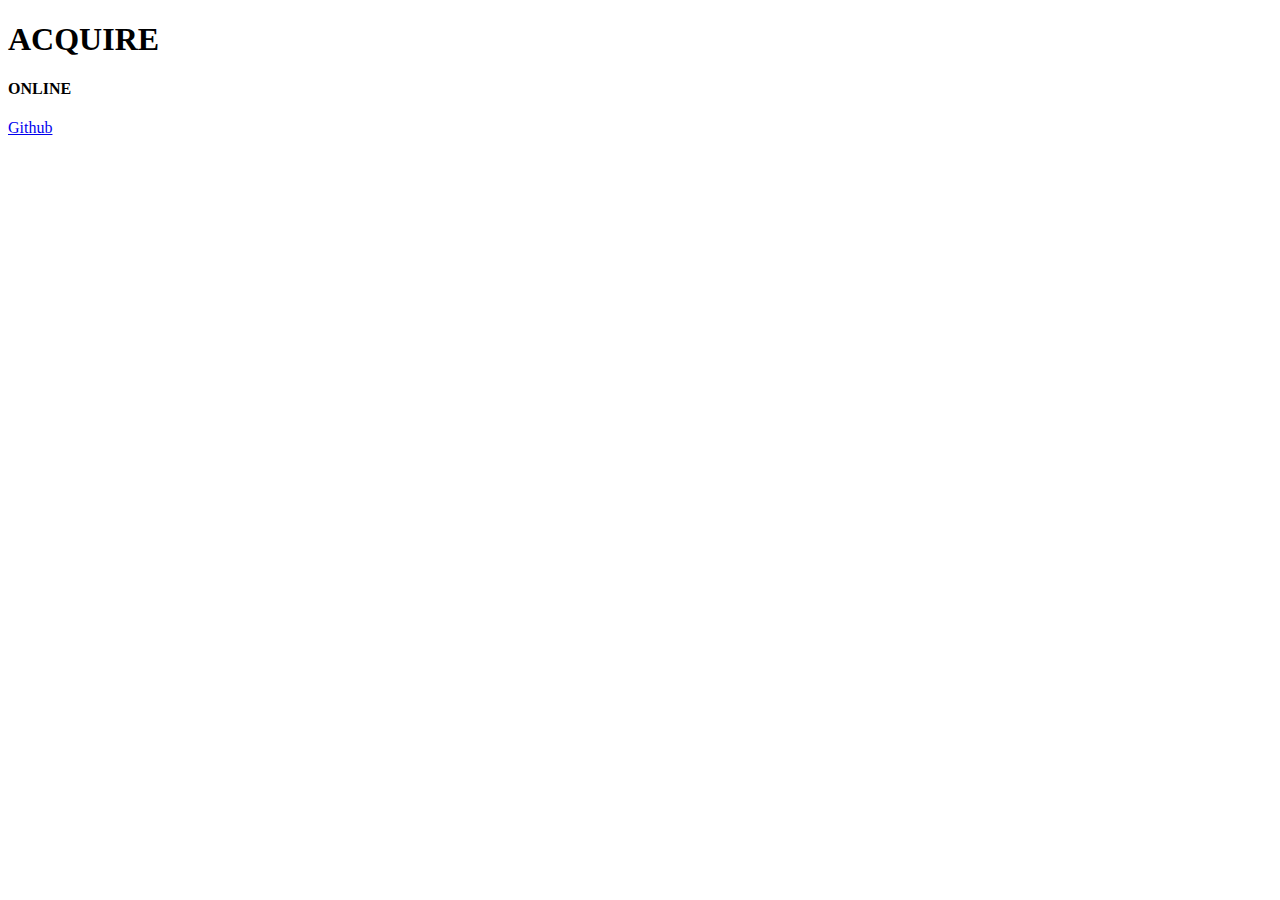
==== web/protected/game.html @ 888101a2 "Added bases of main game page" ====
<!DOCTYPE html>
<html lang="en">
<head>
    <meta charset="UTF-8">
    <meta http-equiv="X-UA-Compatible" content="IE=edge">
    <meta name="viewport" content="width=device-width, initial-scale=1.0">
    <title>Document</title>
    <link href="https://cdn.jsdelivr.net/npm/bootstrap@5.1.3/dist/css/bootstrap.min.css" rel="stylesheet" integrity="sha384-1BmE4kWBq78iYhFldvKuhfTAU6auU8tT94WrHftjDbrCEXSU1oBoqyl2QvZ6jIW3" crossorigin="anonymous">
    <link rel="preconnect" href="https://fonts.googleapis.com">
    <link rel="preconnect" href="https://fonts.gstatic.com" crossorigin>
    <link href="https://fonts.googleapis.com/css2?family=Open+Sans:ital,wght@0,300;0,400;0,500;0,600;0,700;0,800;1,300;1,400;1,500;1,600;1,700;1,800&display=swap" rel="stylesheet"> 
    <link href="https://fonts.googleapis.com/css2?family=Noto+Serif:ital,wght@0,400;0,700;1,400;1,700&display=swap" rel="stylesheet"> 
    <link rel="stylesheet" href="../../style.css">
    <script type="text/javascript" src="../../scripts/utils.js"></script>
    <script type="text/javascript" src="../../scripts/game.js"></script>
</head>
<body>
    <h1 class="title">
        ACQUIRE
    </h1>
    <h4 class="online">
        ONLINE
    </h4>
    <div class="github-container">
        <a id="github-link" href="https://github.com/LMH01/Acquire_rs_web" class="btn btn-secondary">
            Github
        </a>
    </div>
</body>
</html>
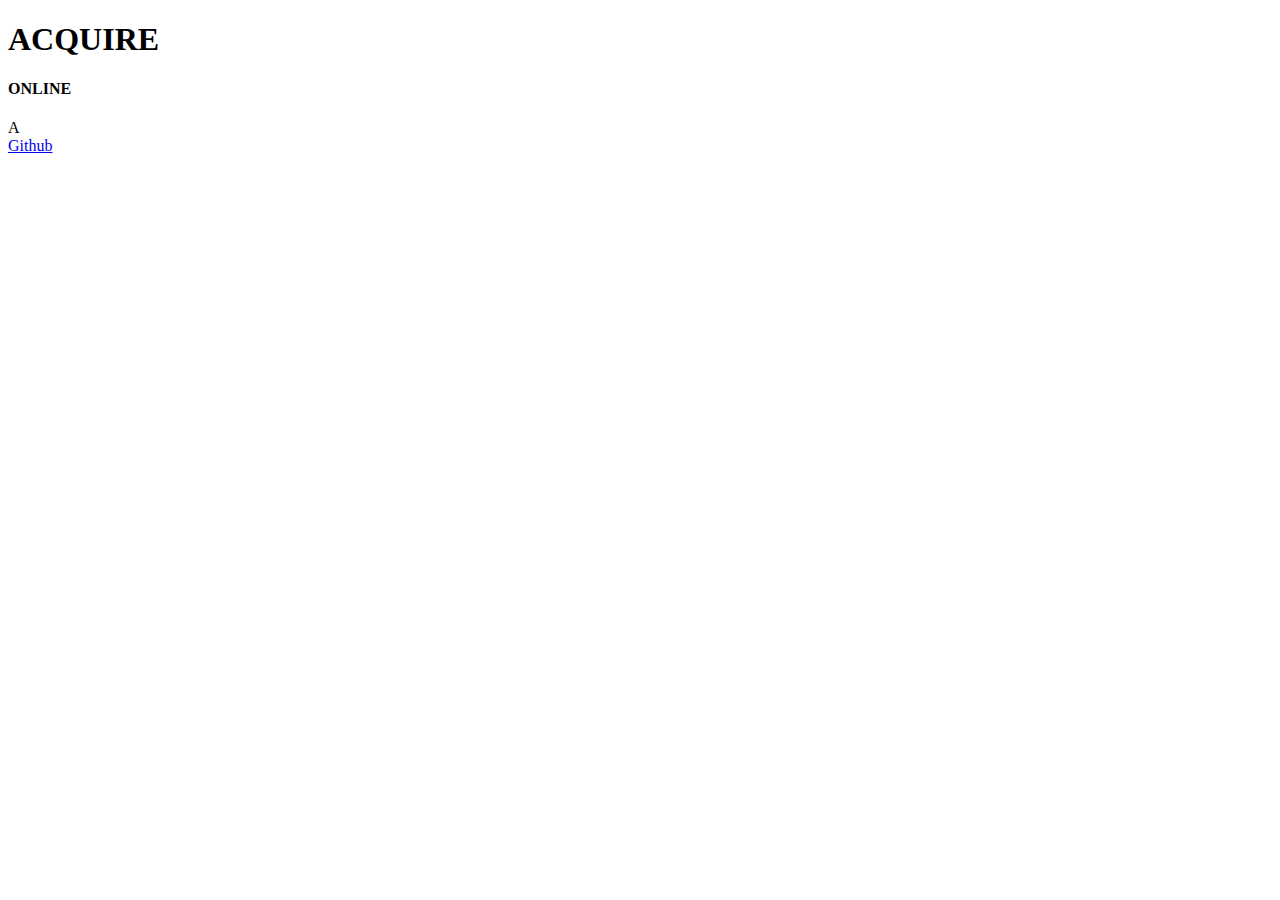
==== commit bddb8c6d: "Changed debug behaviour of game page" ====
--- a/web/protected/game.html
+++ b/web/protected/game.html
@@ -11,6 +11,7 @@
     <link href="https://fonts.googleapis.com/css2?family=Open+Sans:ital,wght@0,300;0,400;0,500;0,600;0,700;0,800;1,300;1,400;1,500;1,600;1,700;1,800&display=swap" rel="stylesheet"> 
     <link href="https://fonts.googleapis.com/css2?family=Noto+Serif:ital,wght@0,400;0,700;1,400;1,700&display=swap" rel="stylesheet"> 
     <link rel="stylesheet" href="../../style.css">
+    <link rel="stylesheet" href="../../styles/game_style.css">
     <script type="text/javascript" src="../../scripts/utils.js"></script>
     <script type="text/javascript" src="../../scripts/game.js"></script>
 </head>
@@ -21,6 +22,13 @@
     <h4 class="online">
         ONLINE
     </h4>
+    <div id="game-board">
+        <span class="border border-primary">
+            <div id="square">
+                A
+            </div>
+        </span>
+    </div>
     <div class="github-container">
         <a id="github-link" href="https://github.com/LMH01/Acquire_rs_web" class="btn btn-secondary">
             Github
